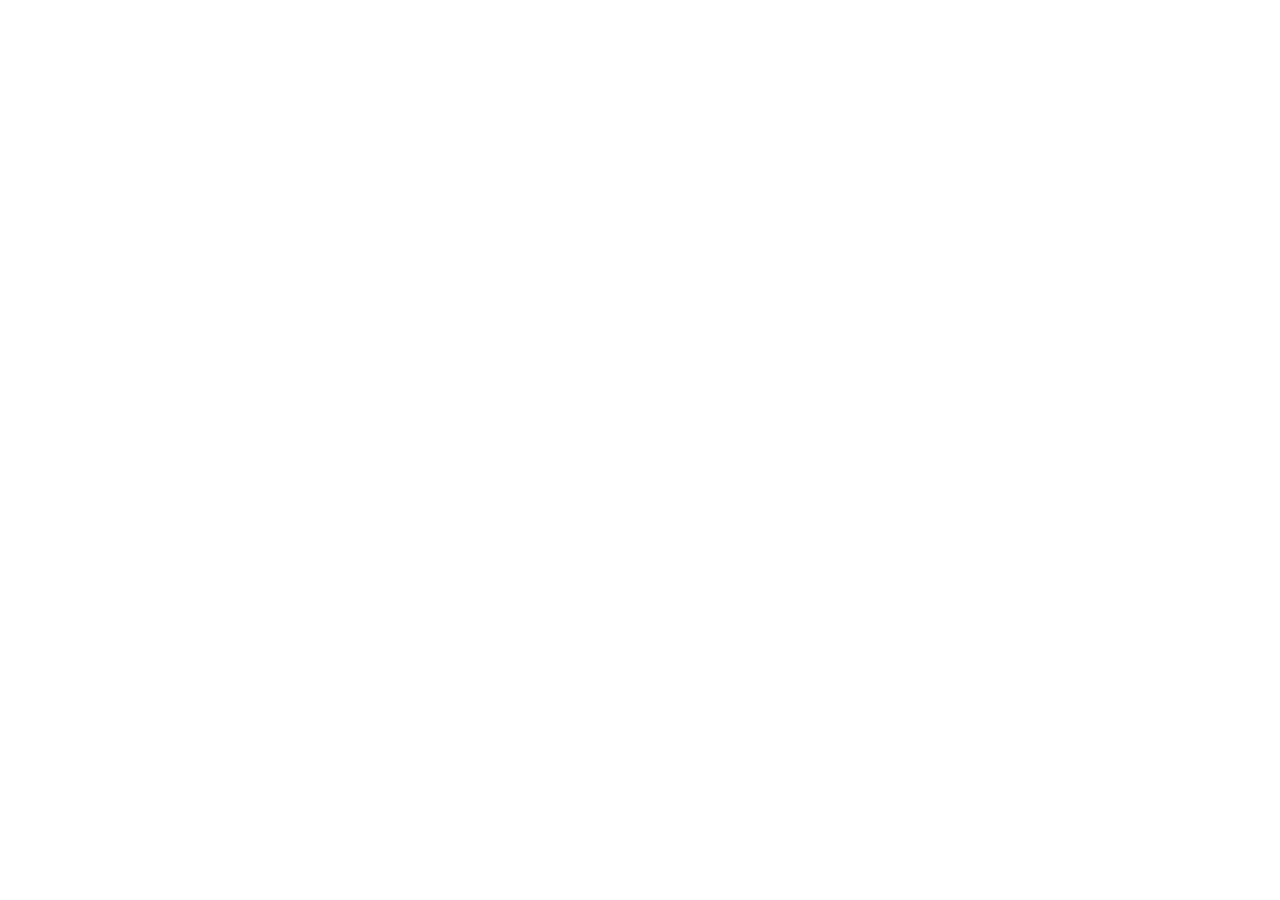
==== index.html @ 84f2f19a "add root file" ====
<!DOCTYPE html>
<html lang="en">
<head>
    <meta charset="UTF-8">
    <meta name="viewport" content="width=device-width, initial-scale=1.0">
    <title>WanderWave | Sustainable Travel</title>
</head>
<body>
    <a href="Responsive company website/index.html"></a>
</body>
</html>
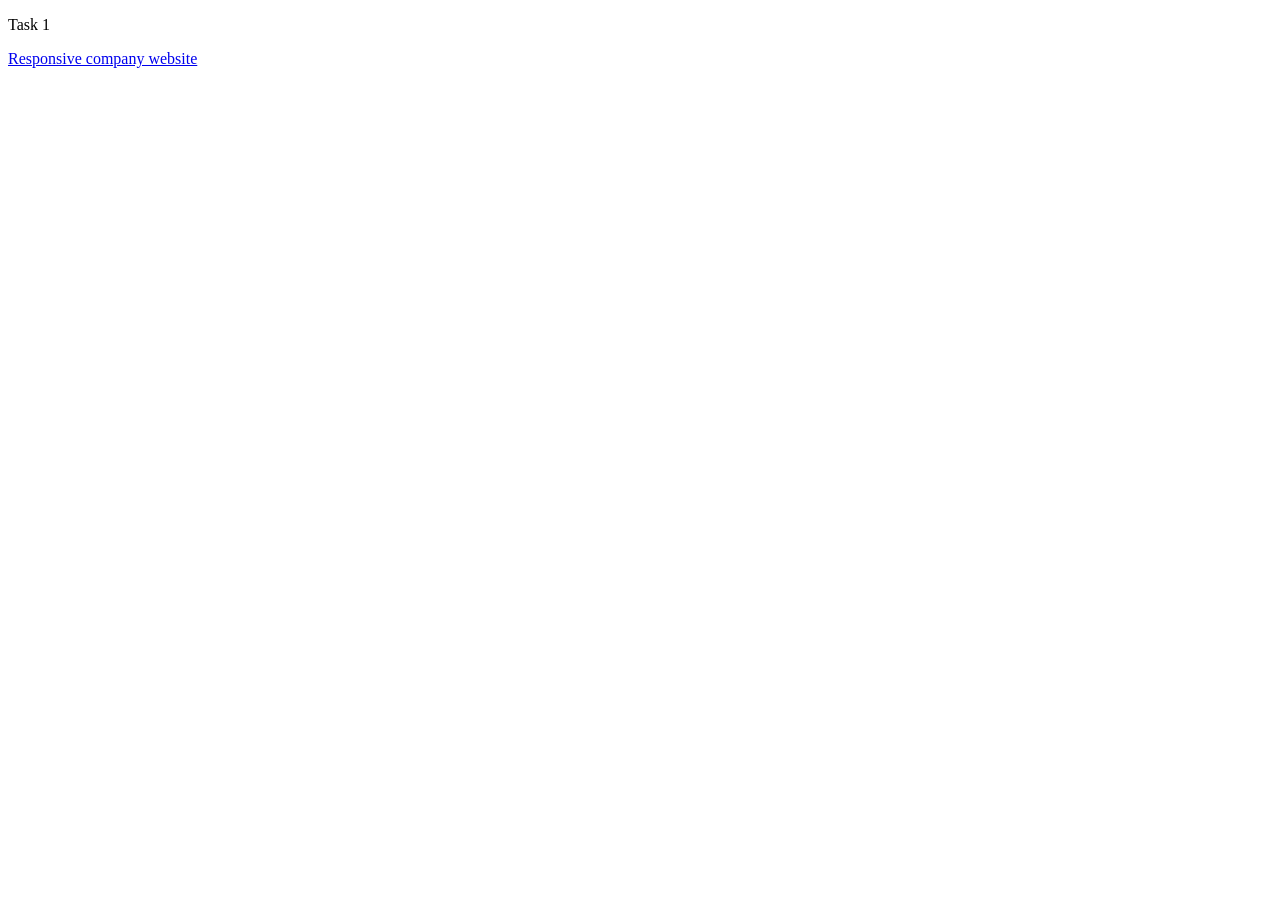
==== commit 1c34e7df: "Add paragraph and update link text in index.html" ====
--- a/index.html
+++ b/index.html
@@ -6,6 +6,7 @@
     <title>WanderWave | Sustainable Travel</title>
 </head>
 <body>
-    <a href="Responsive company website/index.html"></a>
+    <p>Task 1</p>
+    <a href="Responsive company website/index.html"> Responsive company website</a>
 </body>
-</html>+</html>
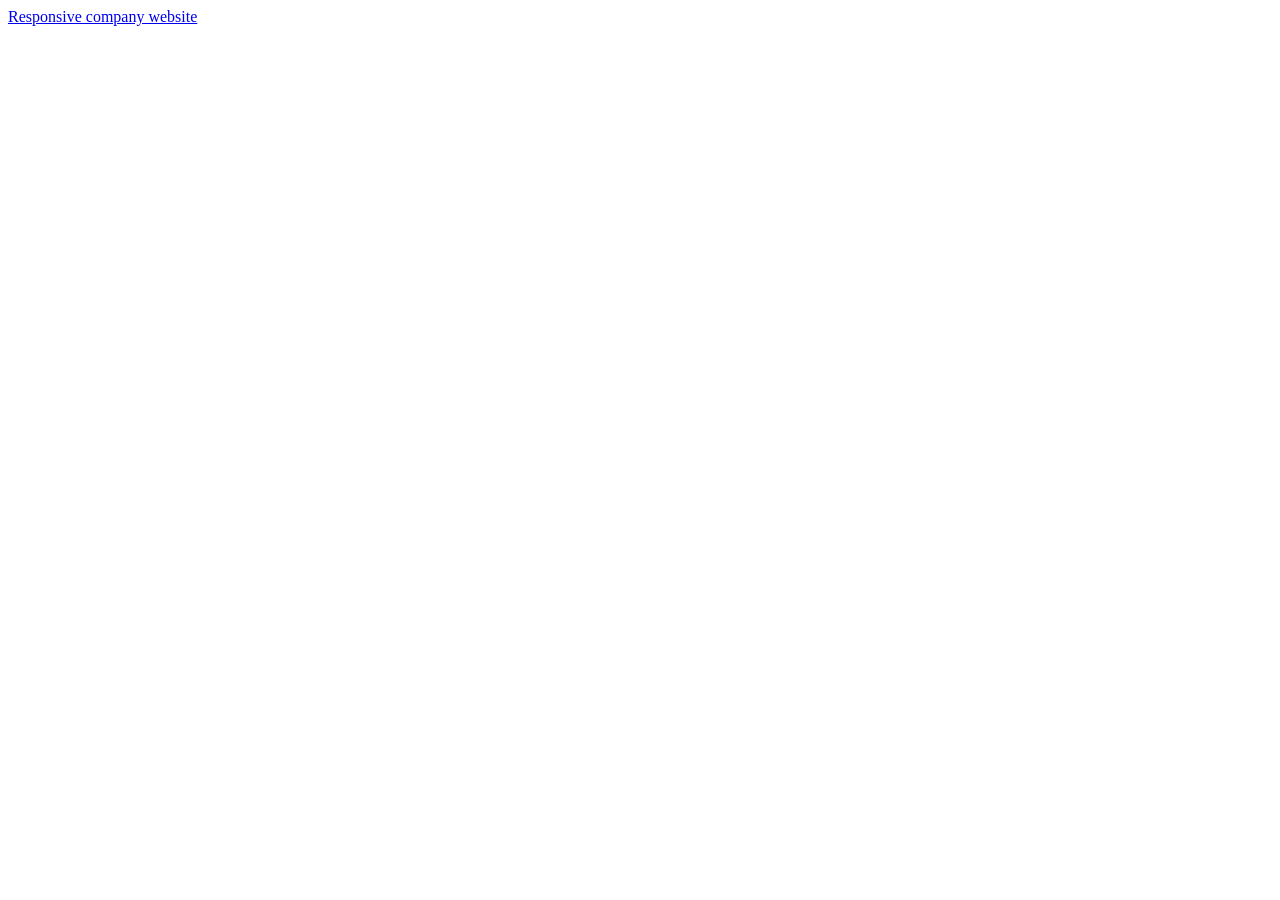
==== commit 8192fb82: "add readme" ====
--- a/index.html
+++ b/index.html
@@ -6,7 +6,6 @@
     <title>WanderWave | Sustainable Travel</title>
 </head>
 <body>
-    <p>Task 1</p>
-    <a href="Responsive company website/index.html"> Responsive company website</a>
+    <a href="Responsive company website/index.html">Responsive company website</a>
 </body>
-</html>
+</html>
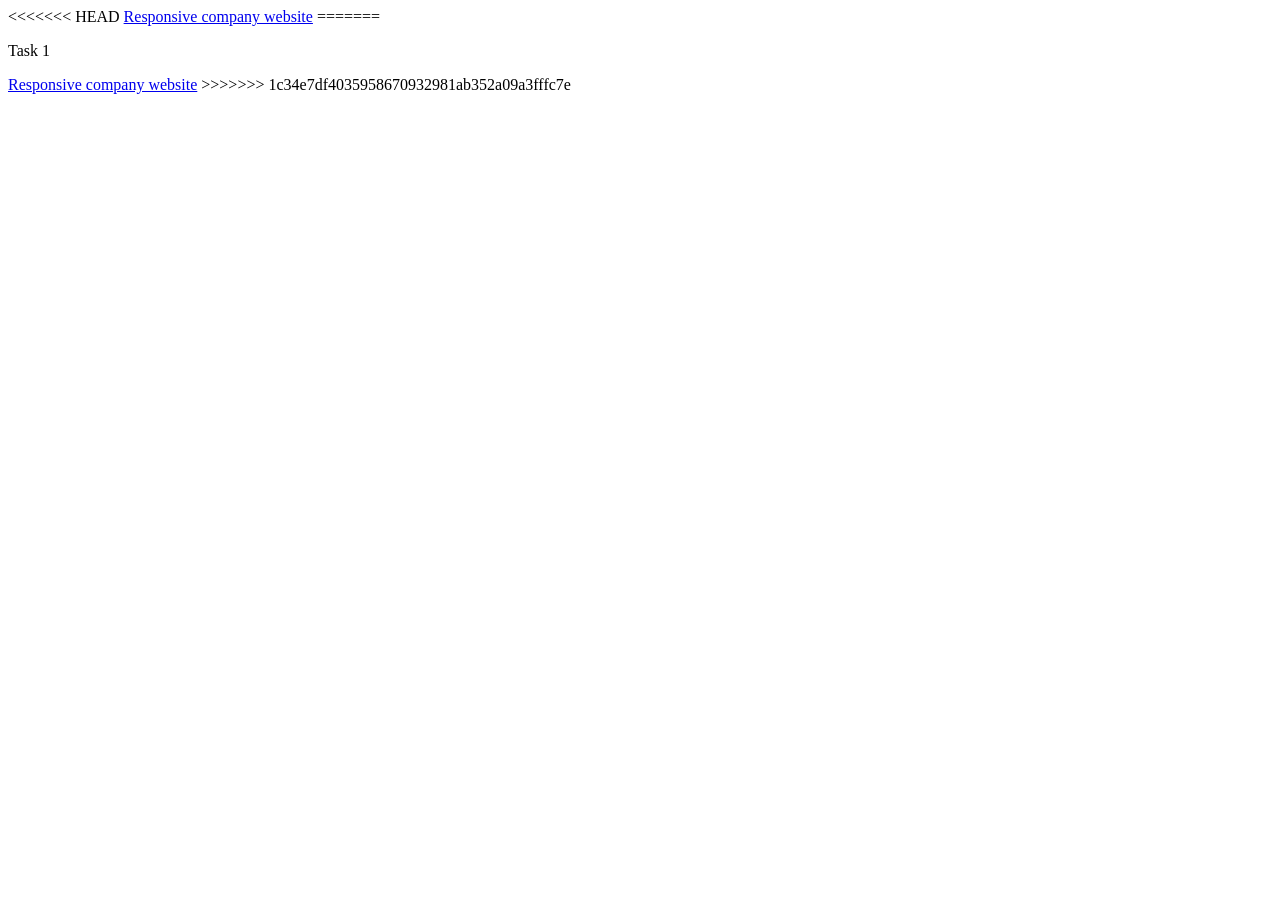
==== commit 67330d3e: "add readme" ====
--- a/index.html
+++ b/index.html
@@ -6,6 +6,11 @@
     <title>WanderWave | Sustainable Travel</title>
 </head>
 <body>
+<<<<<<< HEAD
     <a href="Responsive company website/index.html">Responsive company website</a>
+=======
+    <p>Task 1</p>
+    <a href="Responsive company website/index.html"> Responsive company website</a>
+>>>>>>> 1c34e7df4035958670932981ab352a09a3fffc7e
 </body>
-</html>+</html>
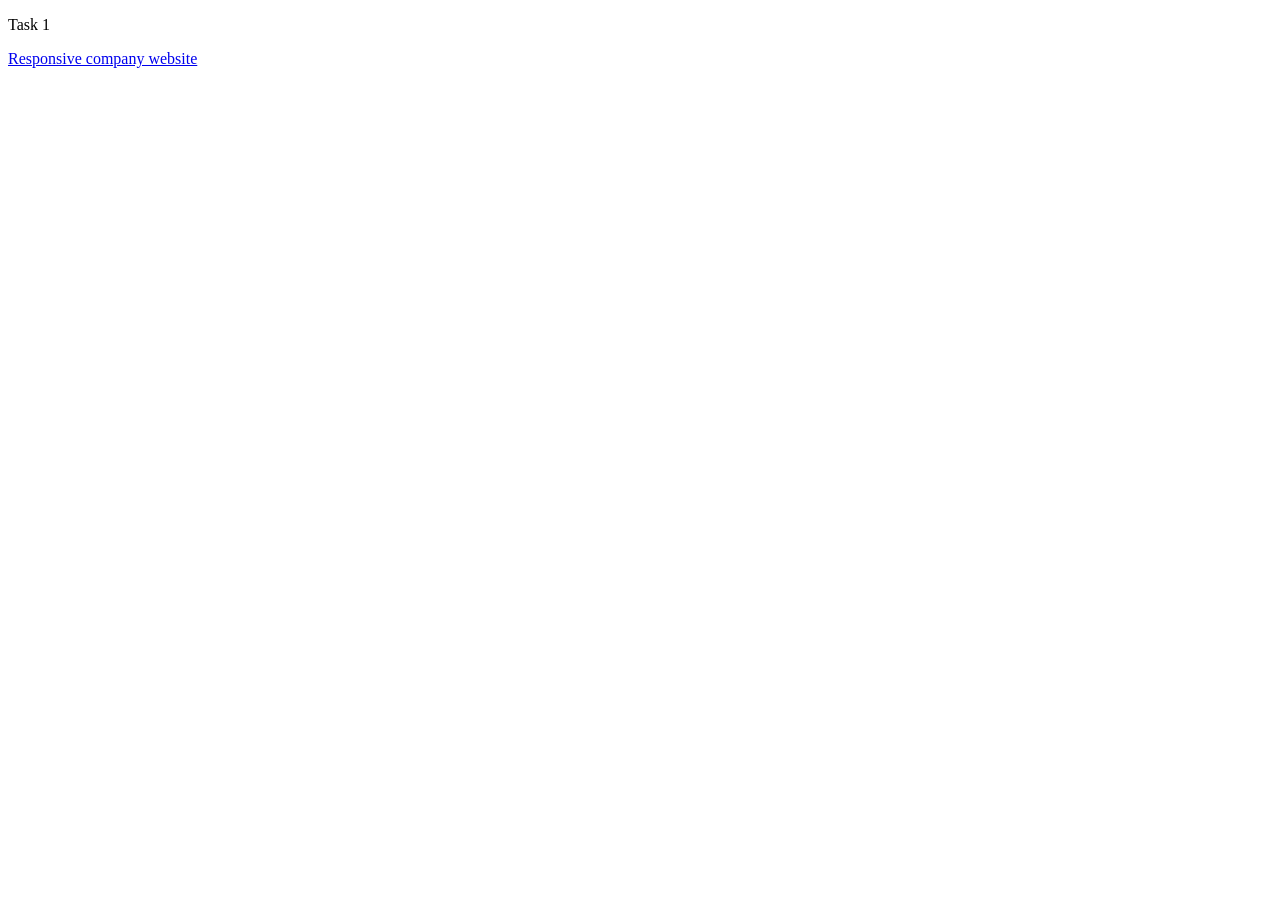
==== commit 07d6c6d5: "modified root" ====
--- a/index.html
+++ b/index.html
@@ -4,13 +4,8 @@
     <meta charset="UTF-8">
     <meta name="viewport" content="width=device-width, initial-scale=1.0">
     <title>WanderWave | Sustainable Travel</title>
-</head>
-<body>
-<<<<<<< HEAD
-    <a href="Responsive company website/index.html">Responsive company website</a>
-=======
+    <body>
     <p>Task 1</p>
     <a href="Responsive company website/index.html"> Responsive company website</a>
->>>>>>> 1c34e7df4035958670932981ab352a09a3fffc7e
 </body>
-</html>
+</html>
